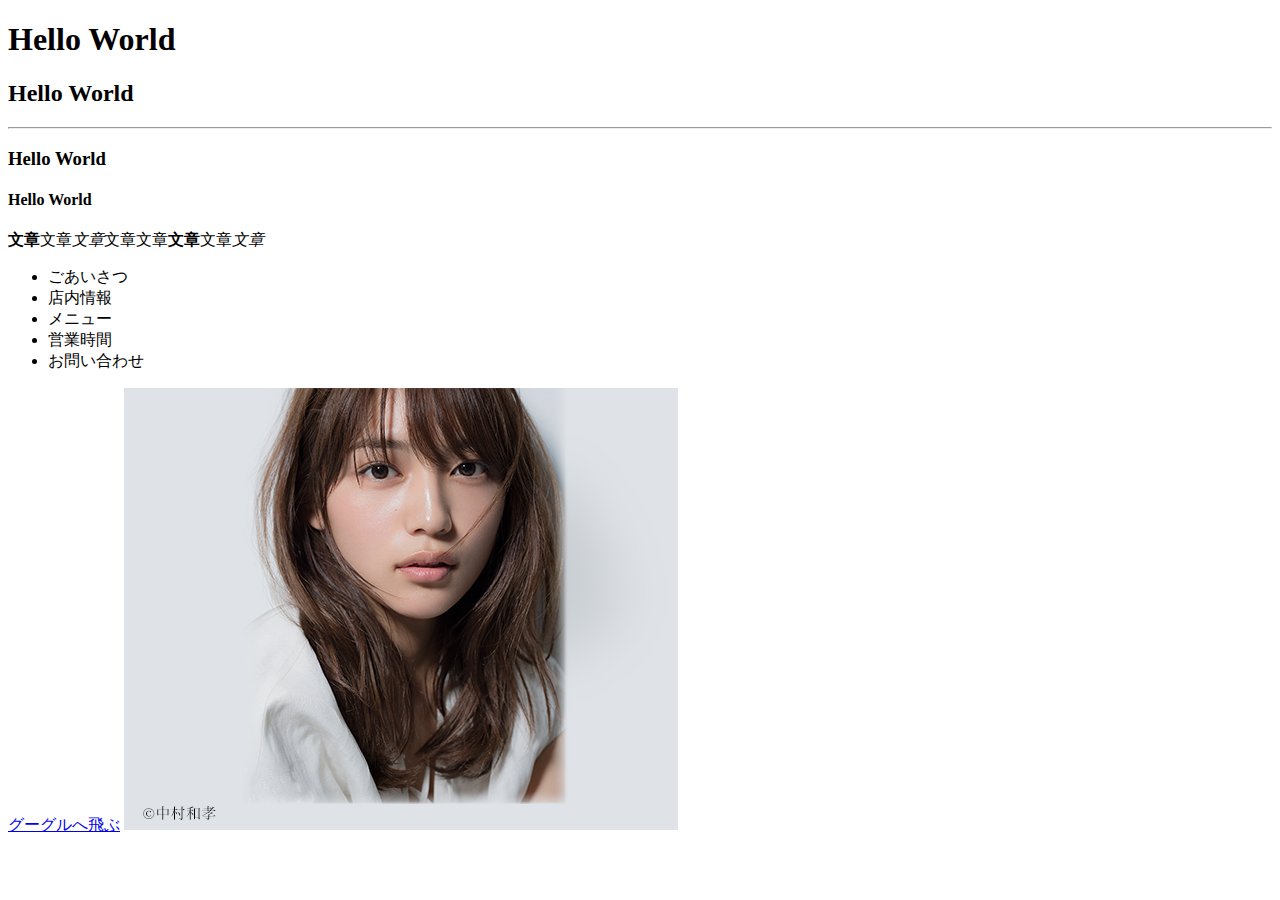
==== index.html @ 6cb9f953 "first commit" ====
<!DOCTYPE html>
<html lang="ja" dir="ltr">
  <head>
    <meta charset="utf-8">
    <title></title>
  </head>
  <body>
    <div>
    <h1>Hello World</h1>
    <h2>Hello World</h2>
    <div>
    <hr>
    <h3>Hello World</h3>
    <h4>Hello World</h4>
    <p><strong>文章</strong>文章<em>文章</em>文章</em>文章<b>文章</b>文章<i>文章</i></p>
    <ul>
      <li>ごあいさつ</li>
      <li>店内情報</li>
      <li>メニュー</li>
      <li>営業時間</li>
      <li>お問い合わせ</li>
    </ul>

    <a href="https://www.google.com/?hl=ja">グーグルへ飛ぶ<a/>

    <img src="imgactf_kawaguchi_l.jpg" alt="">  




  </body>
</html>
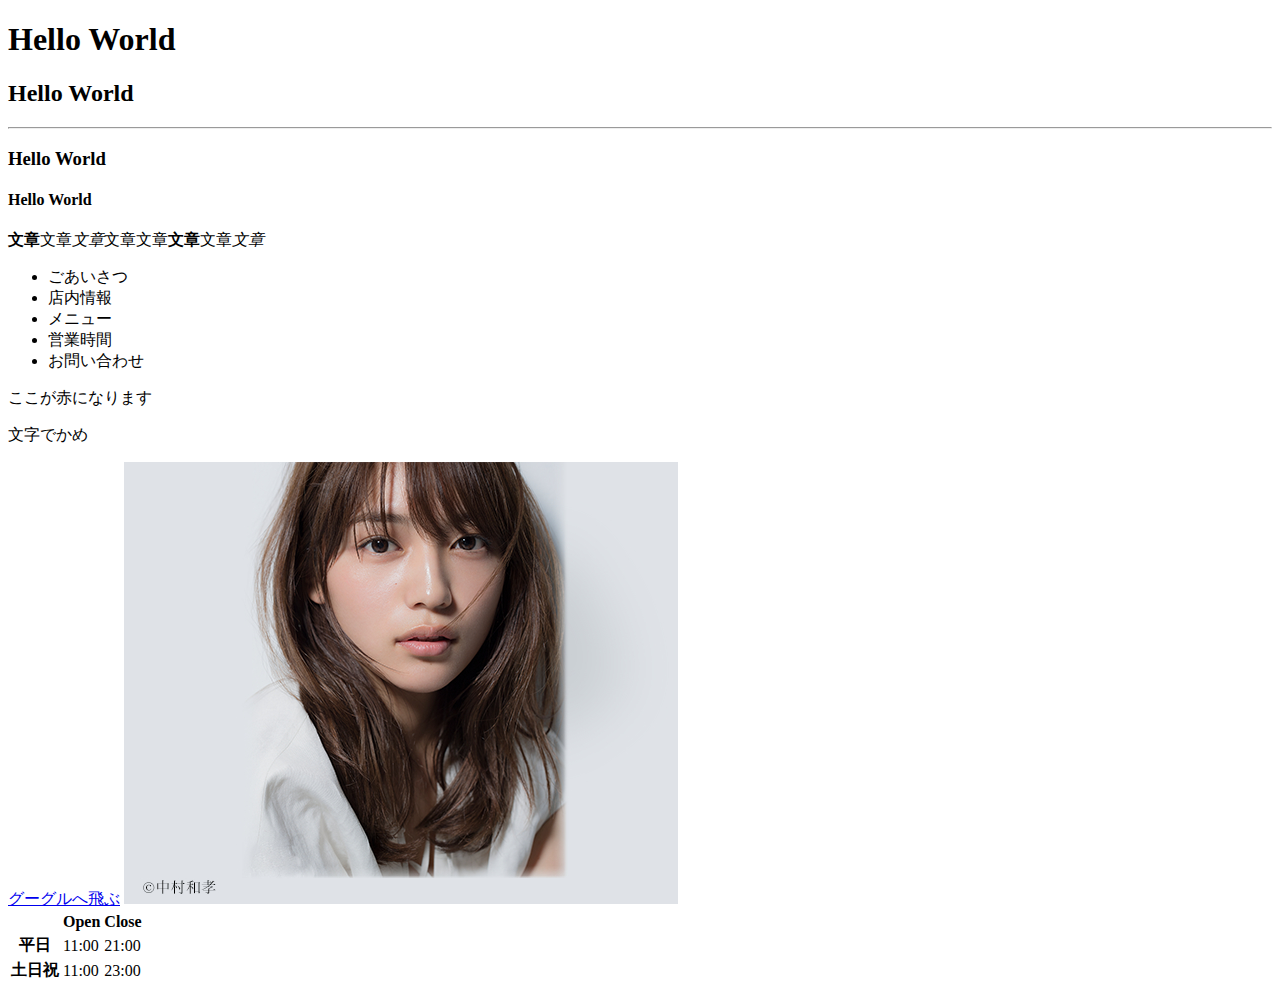
==== commit bcb92dd9: "kousin" ====
--- a/index.html
+++ b/index.html
@@ -3,6 +3,7 @@
   <head>
     <meta charset="utf-8">
     <title></title>
+    <link rel="stylesheet" href="style.css">
   </head>
   <body>
     <div>
@@ -20,11 +21,46 @@
       <li>営業時間</li>
       <li>お問い合わせ</li>
     </ul>
+    <p class="red_text">ここが赤になります</p>
+
+
+
+    <div class="background_color_change">
+      <div class="box">
+
+      </div>
+      <p class="big">文字でかめ</p>
+
+    </div>
 
     <a href="https://www.google.com/?hl=ja">グーグルへ飛ぶ<a/>
 
-    <img src="imgactf_kawaguchi_l.jpg" alt="">  
+    <img src="imgactf_kawaguchi_l.jpg" alt="">
 
+    <table>
+      <tr>
+        <td>
+
+        </td>
+        <th>Open</th>
+        <th>Close</th>
+      </tr>
+      <tr>
+        <th>平日</th>
+        <td>11:00</td>
+        <td>21:00</td>
+      </tr>
+      <tr>
+        <th>土日祝</th>
+        <td>11:00</td>
+        <td>23:00</td>
+      </tr>
+    </table>
+<div class="wrapper">
+    <div class="box1"></div>
+    <div class="box2"></div>
+    <div class="box3"></div>
+</div>
 
 
 
